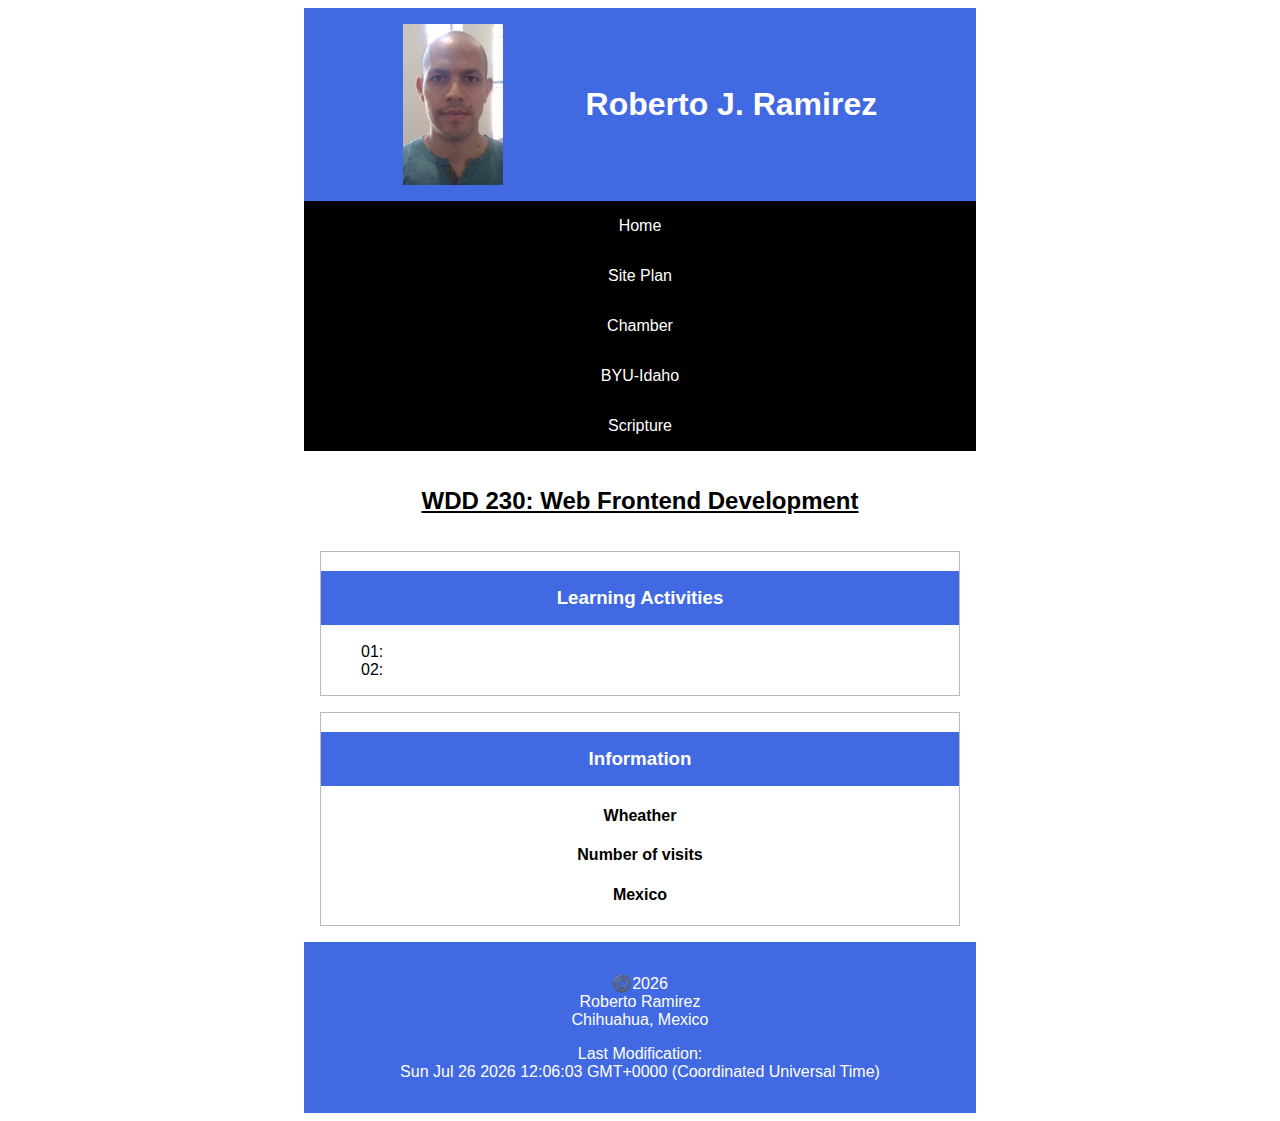
==== wdd230-main/homepage/index.html @ 5a3e9451 "Adding meta tegs" ====
<!DOCTYPE html>
<html lang="en">

<head>
    <meta charset="UTF-8">
    <meta name="viewport" content="width=device-width, initial-scale=1.0">
    <title>Roberto Ramirez - WDD 230 - Web Frontend Development</title>
    <meta name="Roberto Ramirez" content="home page for this course. 
    It will serve as a portal page with links to assignments" />
    <meta property="og:title" content="Home Page for WDD230 course">
    <meta property="type" content="Catalog of activities">
    <meta property="image" content="https://conceptoabc.com/wp-content/uploads/2021/10/Balon-de-basquetbol.jpg">
    <link rel="stylesheet" href="/wdd230-main/homepage/styles/base.css" type="text/css">
    <link rel="icon" href="/wdd230-main/homepage/images/favicon.ico">
    <link rel="URL" href="wdd230activities.">
</head>

<body>
    <header>
        <img src="/wdd230-main/homepage/images/Roberto.png" alt="" width="100px">
        <H1>Roberto J. Ramirez</H1>
    </header>

    <nav class="menu">
        <a href="#">Home</a>
        <a href="chamber/siteplan.html">Site Plan</a>
        <a href="chamber">Chamber</a>
        <a href="https://www.byui.edu">BYU-Idaho</a>
        <a href="https://www.churchofjesuschrist.org/study/scriptures">Scripture</a>
    </nav>

    <main>
        <h2>WDD 230: Web Frontend Development</h2>
        <section class="card">
            <h3>Learning Activities</h3>
            <ul class="list">
                <li>01:</li>
                <li>02:</li>
            </ul>
        </section>

        <section class="card">
            <h3>Information</h3>
            <h4>Wheather</h4>
            <h4>Number of visits</h4>
            <h4>Mexico</h4>
        </section>
    </main>
    <footer>
        <p>
            ©️<span id="currentyear"></span><br> Roberto Ramirez <br> Chihuahua, Mexico
        </p>
        <p>
            Last Modification:<br><span id="modificationdate"></span>
        </p>
    </footer>
    <script src="/wdd230-main/homepage/scripts/getyear.js"></script>
    <script src="/wdd230-main/homepage/scripts/modificationdate.js"></script>
</body>

</html>
---- wdd230-main/homepage/styles/base.css ----
body {
    font-family: 'Roboto', sans-serif;
}


header {
    
    background-color:royalblue;
    color: white;
    max-width: 640px;
    margin: auto;
    padding: 1rem;
    display: flex;
    align-items: center;
    justify-content:space-evenly
}

.menu a{
    background-color: black;
    color: white;
    max-width: 640px;
    padding: 1rem;
    display: block;
    margin: auto;
    text-align: center;
    text-decoration: none;
}

h2 {
    background-color: white;
    text-align: center;
    text-decoration: underline;

}

h3 {
    background-color: royalblue;
    color: white;
    padding: 1rem;
    text-align: center;
}

main, footer {
    max-width: 640px;
    margin: auto;
    padding: 1rem;
    background-color: white;
}

.card{
    border: 1px solid #bbb
}

ul {
    text-align: left;
    list-style-type: none;
}

main {
    display: grid;
    grid-template-columns: 1fr;
    grid-gap: 1rem;
    text-align: center;
}

section {
    background-color: #fff; 
}

footer{
    background-color: royalblue;
    color: white;
    text-align: center;
}
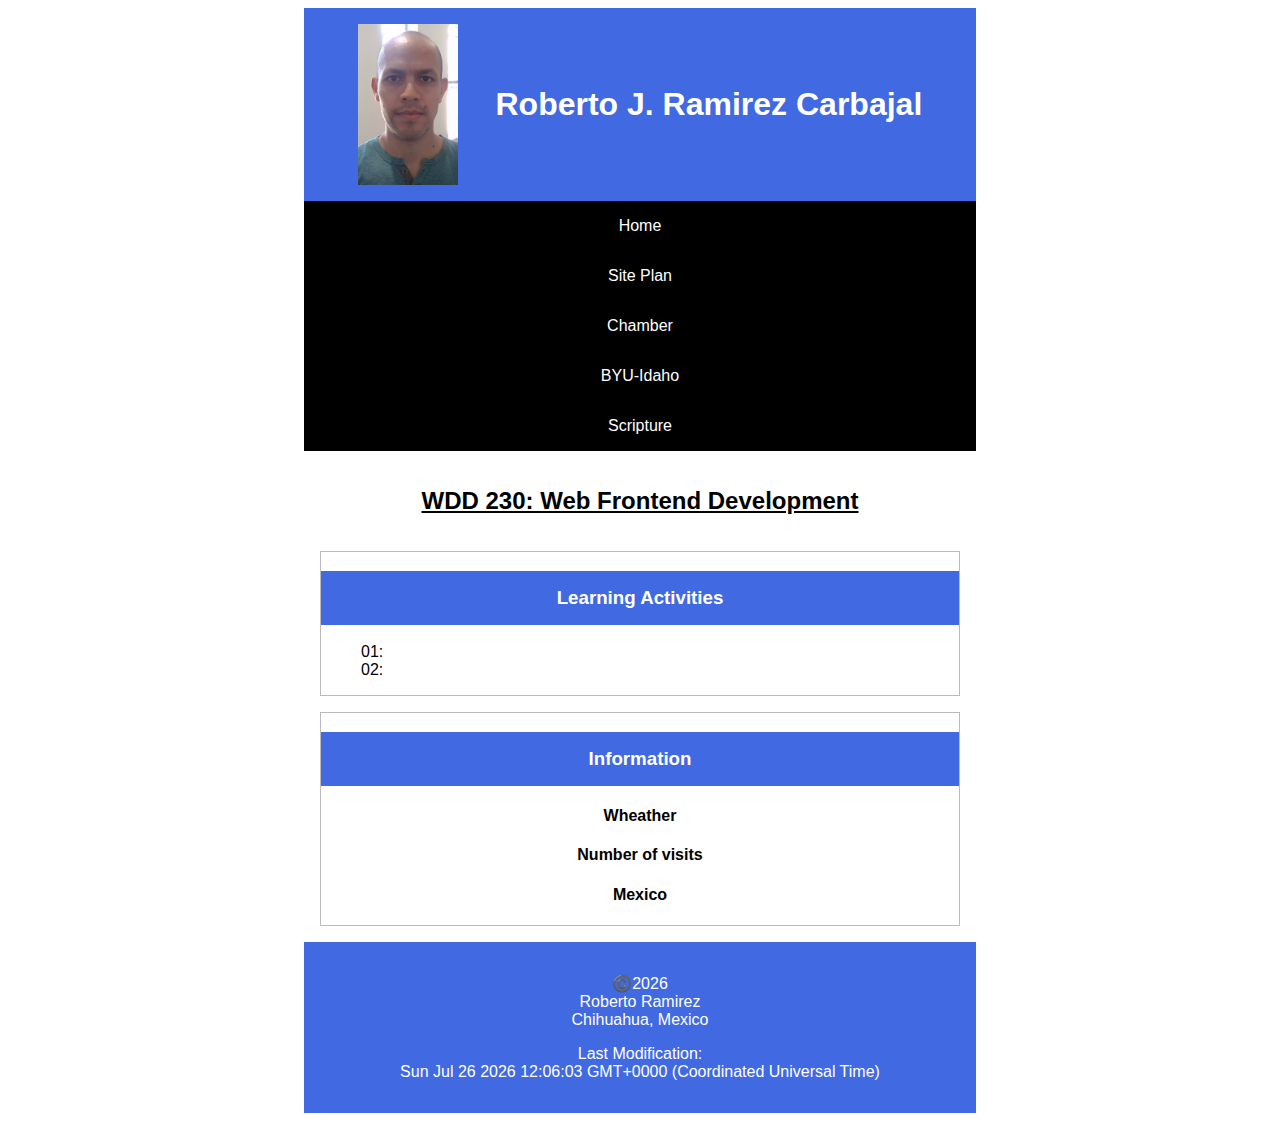
==== commit 87cc93d6: "2nd last name added" ====
--- a/wdd230-main/homepage/index.html
+++ b/wdd230-main/homepage/index.html
@@ -18,7 +18,7 @@
 <body>
     <header>
         <img src="/wdd230-main/homepage/images/Roberto.png" alt="" width="100px">
-        <H1>Roberto J. Ramirez</H1>
+        <H1>Roberto J. Ramirez Carbajal</H1>
     </header>
 
     <nav class="menu">
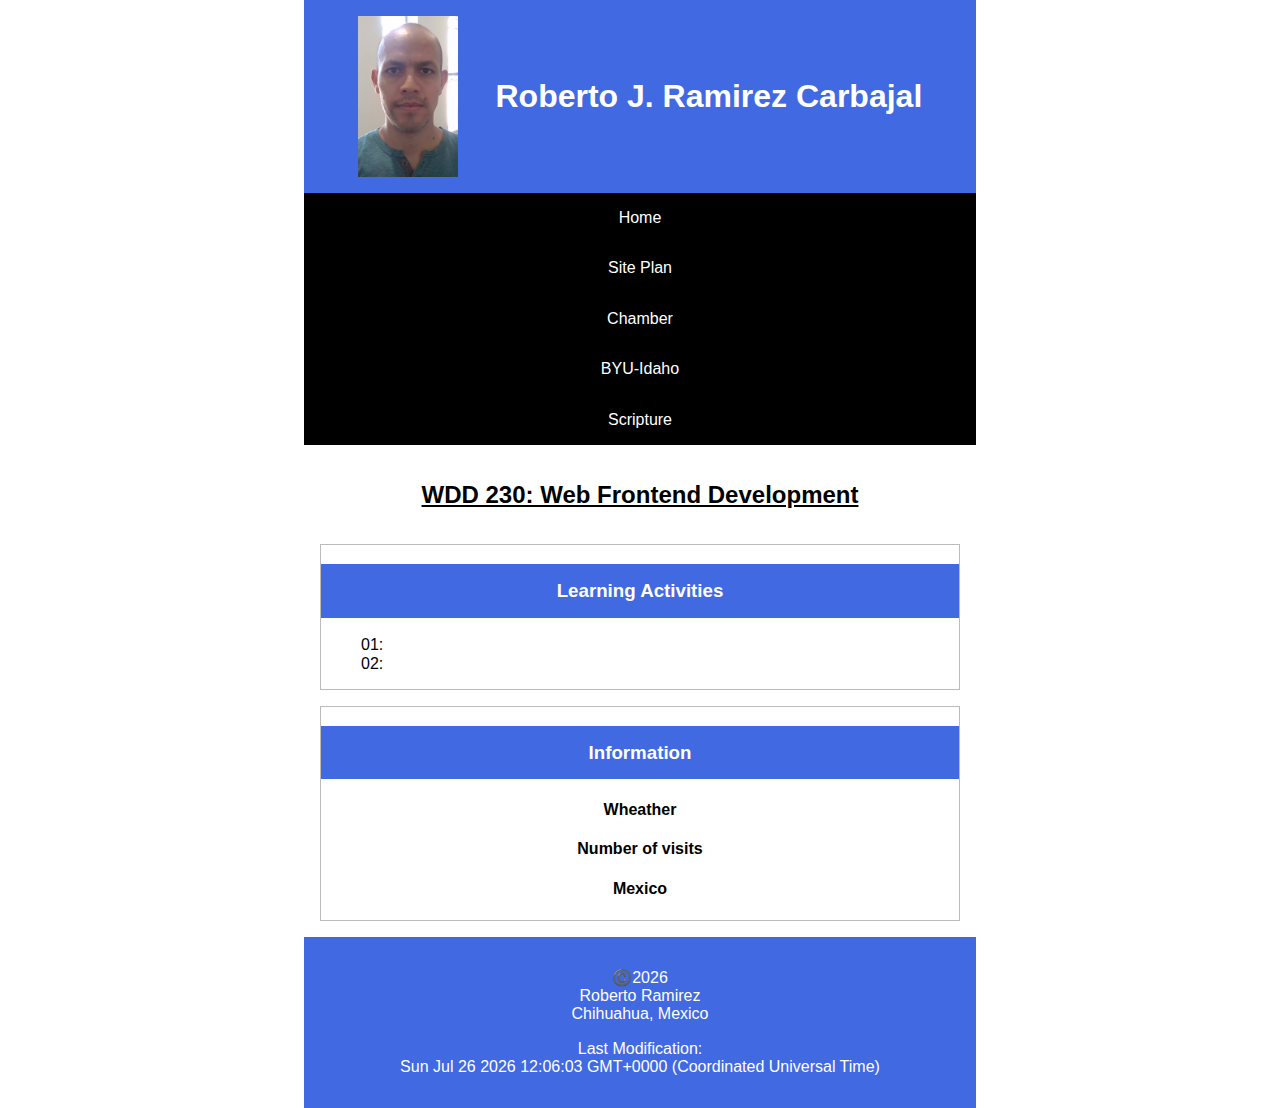
==== commit bead8891: "Adding normalize.css" ====
--- a/wdd230-main/homepage/index.html
+++ b/wdd230-main/homepage/index.html
@@ -7,9 +7,12 @@
     <title>Roberto Ramirez - WDD 230 - Web Frontend Development</title>
     <meta name="Roberto Ramirez" content="home page for this course. 
     It will serve as a portal page with links to assignments" />
-    <meta property="og:title" content="Home Page for WDD230 course">
-    <meta property="type" content="Catalog of activities">
-    <meta property="image" content="https://conceptoabc.com/wp-content/uploads/2021/10/Balon-de-basquetbol.jpg">
+    <meta property="og:title" content="Home Page for WDD230 course"/>
+    <meta property="og:type" content="website"/>
+    <meta property="og:type" content="website"/>
+    <meta property="og:image" content="https://www.hlimg.com/images/places2see/738X538/the-mormon-academia-ju-rez001_1558504746-2139e.jpg?w=480&dpr=1.0"/>
+    <meta property="og:URL" content="https://homepage-rob-wdd230.com"/>
+    <link rel="stylesheet" href="/wdd230-main/homepage/styles/normalize.css" type="text/css">
     <link rel="stylesheet" href="/wdd230-main/homepage/styles/base.css" type="text/css">
     <link rel="icon" href="/wdd230-main/homepage/images/favicon.ico">
     <link rel="URL" href="wdd230activities.">
@@ -58,4 +61,5 @@
     <script src="/wdd230-main/homepage/scripts/modificationdate.js"></script>
 </body>
 
-</html>+</html>
+
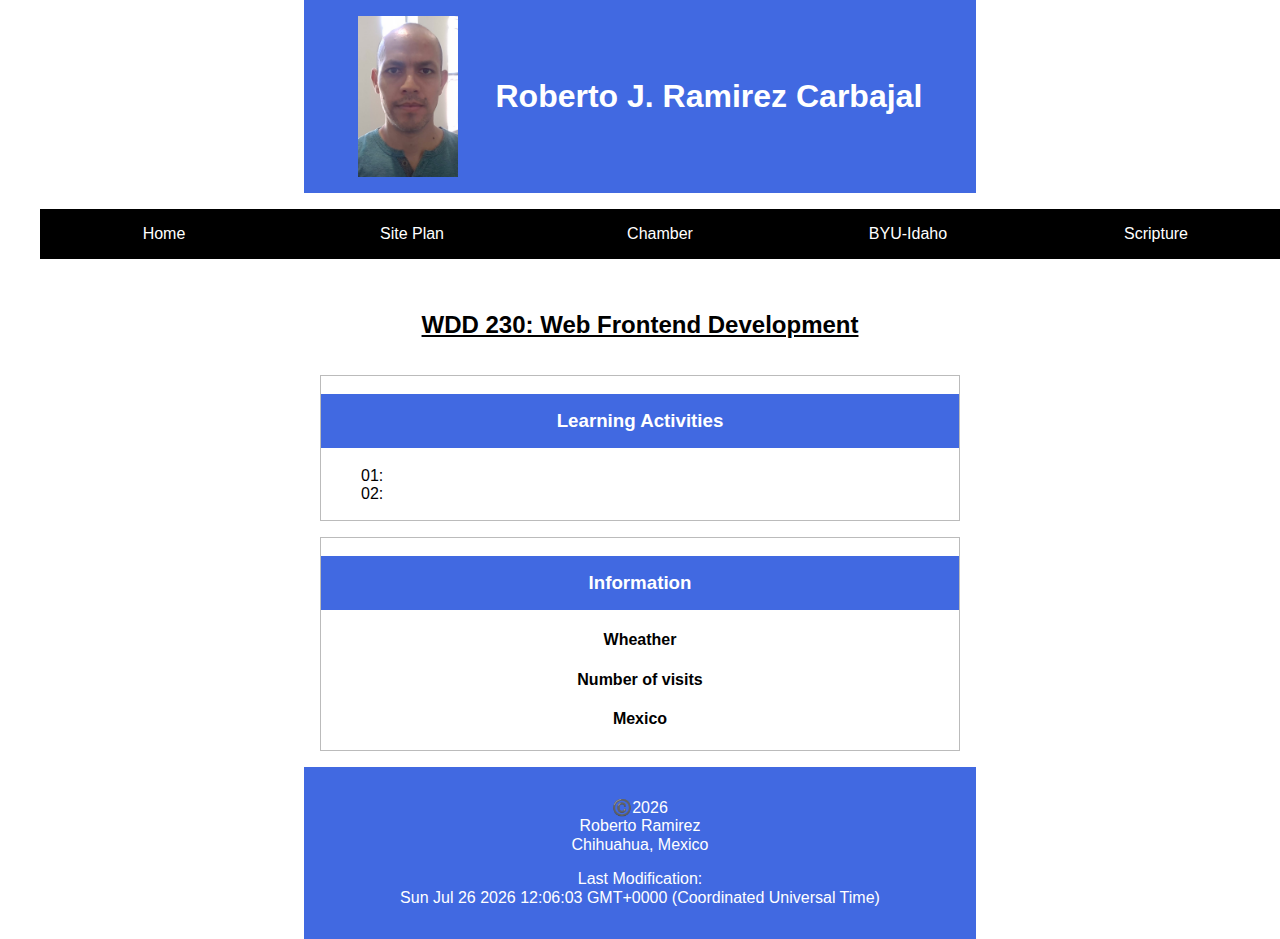
==== commit 628e3329: "flex menu added" ====
--- a/wdd230-main/homepage/index.html
+++ b/wdd230-main/homepage/index.html
@@ -25,11 +25,13 @@
     </header>
 
     <nav class="menu">
-        <a href="#">Home</a>
-        <a href="chamber/siteplan.html">Site Plan</a>
-        <a href="chamber">Chamber</a>
-        <a href="https://www.byui.edu">BYU-Idaho</a>
-        <a href="https://www.churchofjesuschrist.org/study/scriptures">Scripture</a>
+        <ul>
+            <li><a href="#" class="active">Home</a></li>
+            <li><a href="chamber/siteplan.html">Site Plan</a></li>
+            <li><a href="chamber">Chamber</a></li>
+            <li><a href="https://www.byui.edu">BYU-Idaho</a></li>
+            <li><a href="https://www.churchofjesuschrist.org/study/scriptures">Scripture</a></li>
+        </ul>
     </nav>
 
     <main>
@@ -37,8 +39,8 @@
         <section class="card">
             <h3>Learning Activities</h3>
             <ul class="list">
-                <li>01:</li>
-                <li>02:</li>
+                <li>01: </li>
+                <li>02: </li>
             </ul>
         </section>
 
--- a/wdd230-main/homepage/styles/base.css
+++ b/wdd230-main/homepage/styles/base.css
@@ -72,3 +72,13 @@
     color: white;
     text-align: center;
 }
+
+/* Larger Views ******************************/
+@media (min-width: 640px) {
+	nav ul {
+		display: flex;
+	}
+	nav ul li {
+		flex: 1 1 100%;
+	}
+}